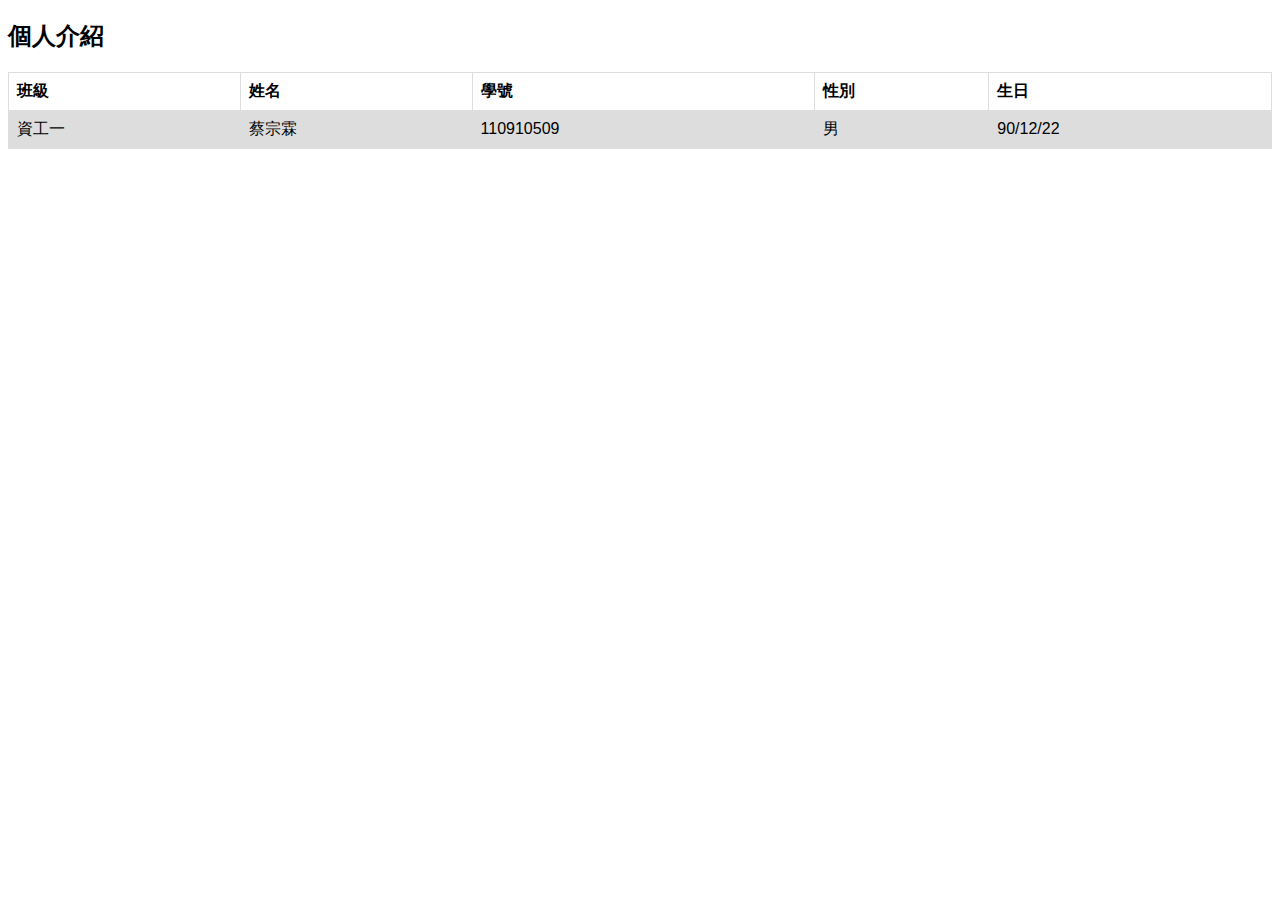
==== homework/hw1.html @ b32741e5 "add homework folder" ====
<!DOCTYPE html>
<html>
<head>
<style>
table {
  font-family: arial, sans-serif;
  border-collapse: collapse;
  width: 100%;
}

td, th {
  border: 1px solid #dddddd;
  text-align: left;
  padding: 8px;
}

tr:nth-child(even) {
  background-color: #dddddd;
}
</style>
</head>
<body>

<h2>個人介紹</h2>

<table>
  <tr>
    <th>班級</th>
    <th>姓名</th>
    <th>學號</th>
    <th>性別</th>
    <th>生日</th>
  </tr>
  <tr>
    <td>資工一</td>
    <td>蔡宗霖</td>
    <td>110910509</td>
    <td>男</td>
    <td>90/12/22</td>
  </tr>
  
  </tr>
</table>

</body>
</html>
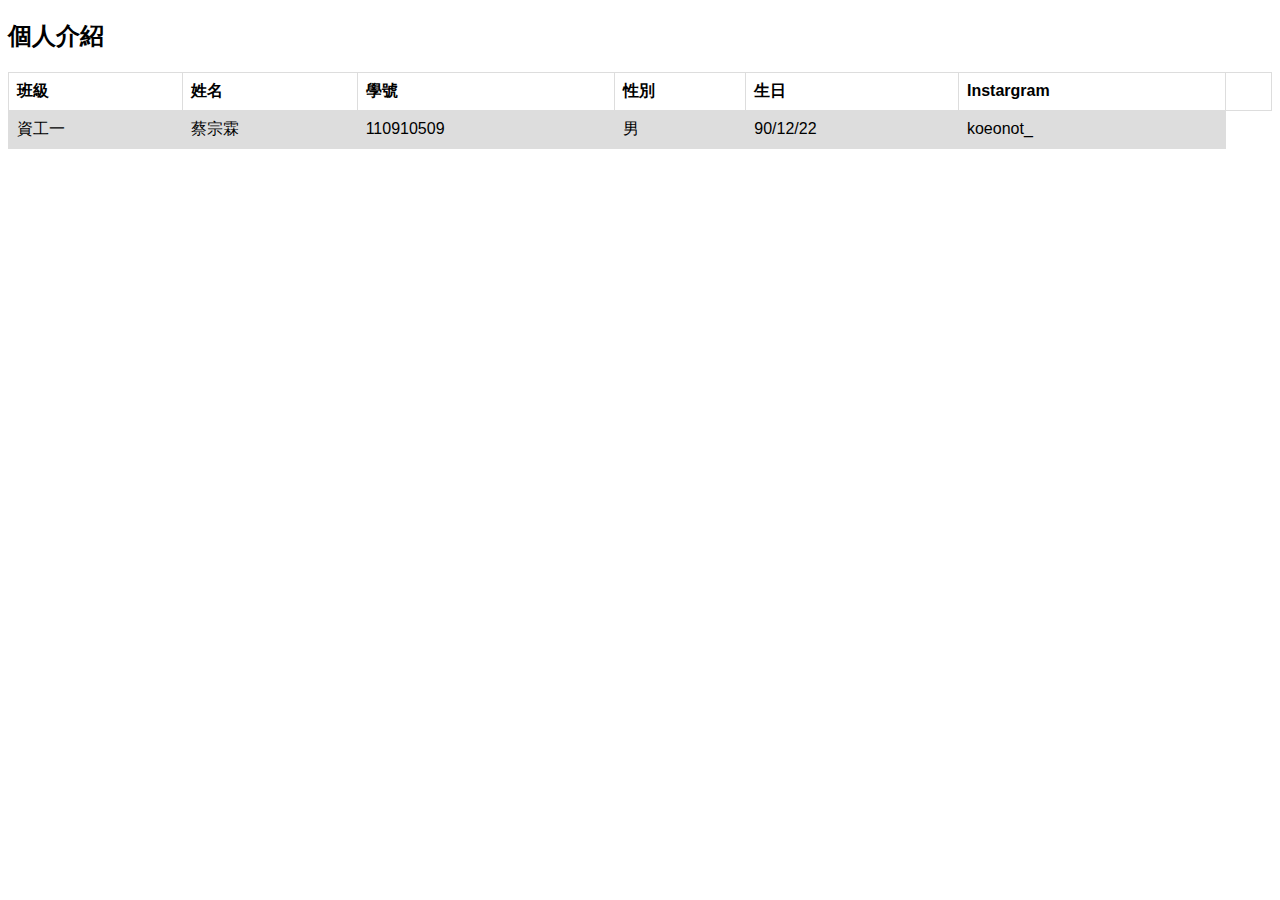
==== commit 2ece4bfb: "homework" ====
--- a/homework/hw1.html
+++ b/homework/hw1.html
@@ -30,6 +30,7 @@
     <th>學號</th>
     <th>性別</th>
     <th>生日</th>
+    <th>Instargram<th>
   </tr>
   <tr>
     <td>資工一</td>
@@ -37,6 +38,7 @@
     <td>110910509</td>
     <td>男</td>
     <td>90/12/22</td>
+    <td>koeonot_</td>
   </tr>
   
   </tr>
